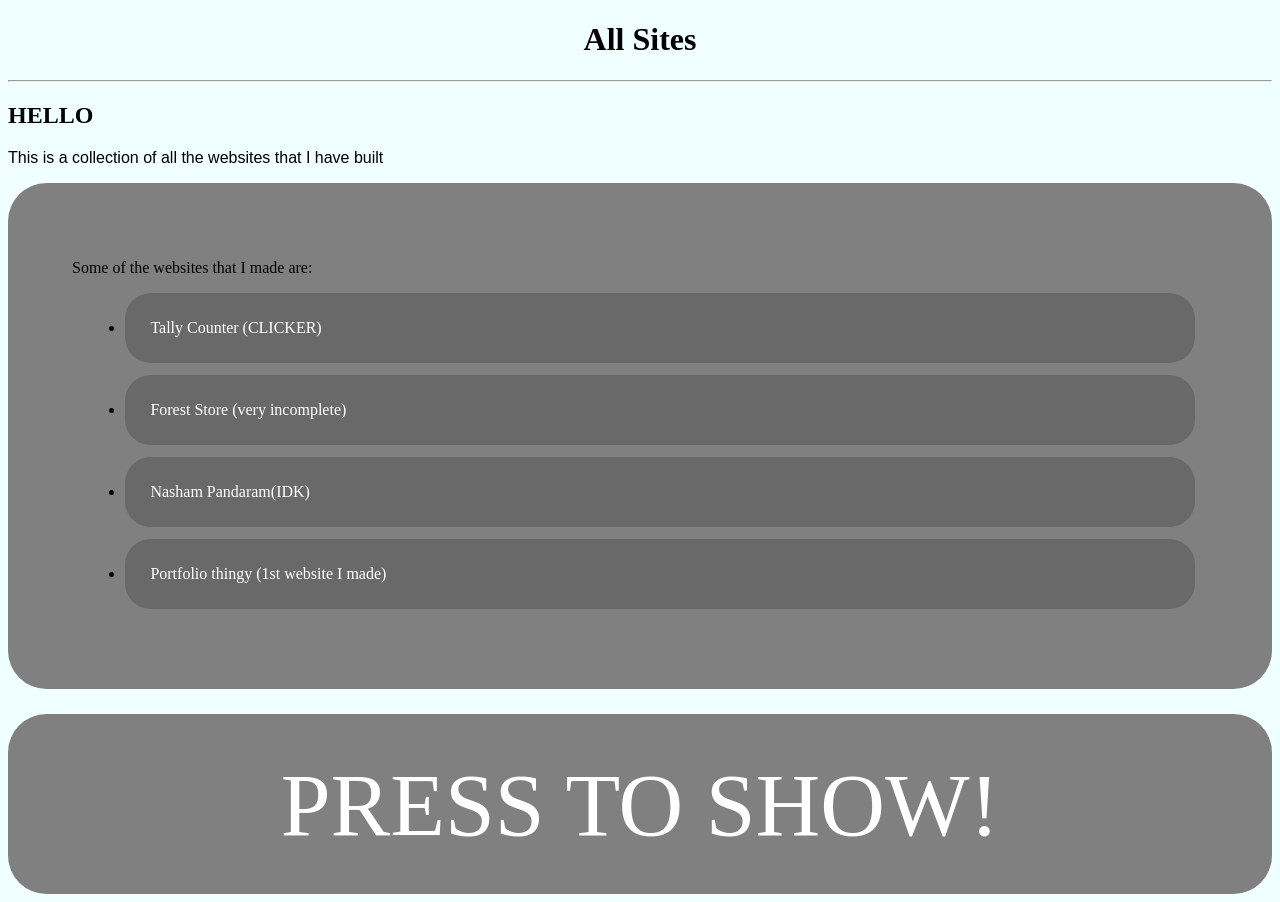
==== index.html @ 19632ff2 "Created home page Uploaded the home page from my old repository to this new repository as the commit" ====
<!doctype html>
<html lang="en">
<head>
  <meta charset="UTF-8">
  <meta name="viewport" content="width=device-width, initial-scale=1.0">
  <meta name="description" content="Collection of all my websites">
  <title>All Sites</title>
  <link rel="stylesheet", href="style.css">
</head>
<body>
  <h1>All Sites</h1>
  <hr>
  <h2>HELLO</h2>
  <p id="p">
    This is a collection of all the websites that I have built
  </p>
  <div id="iMadeThese">
    <p id="para">
      Some of the websites that I made are:
    </p>
    <ul>
      <li><a href="CLICKER!/Clicker.html" class="sites">Tally Counter (CLICKER)</a></li>
      <li><a href="https://ay7xj8.mimo.run/" class="sites">Forest Store (very incomplete)</a></li>
      <li><a href="https://d5nr27.mimo.run/index.html" class="sites">Nasham Pandaram(IDK)</a></li>
      <li><a href="https://fehdzu.mimo.run/index.html" class="sites">Portfolio thingy (1st website I made)</a></a></li>
  </ul>
</div>
<div id="press" onclick="pressed()">
  PRESS TO SHOW!
</div>
<p id="invisible">
  I learnt HTML from <a class="main" href="https://mimo.org">mimo</a> and made most of the websites in its "playground". But, now I use <a class="main" href="https://acode.app/">Acode</a> as it is a much better IDE and allows me to use <a class="main" href="https://github.com">github</a> easily. The entire code for the websites (that are not in mimo) are available in <a class="main" href="https://github.com/k-ppa/My_sitee">Github</a>. Please help me by improving this website through Github.
</p>
<script src="script.js"></script>
</body>
</html>
---- style.css ----
body {
  background: azure;
}

h1 {
  text-align: center;
  font-family: Times New Roman;
}

h2 {
  font-family: Times New Roman;
}

#p {
  font-family: Arial;
}

.main {
  color: black;
  text-decoration: underline;
}

#para {
  display: inline-block;
  margin-top: 1vw;
  margin-bottom: 0;
}

#iMadeThese {
  font-family: Times New Roman;
  background: grey;
  border: 2px, white;
  border-radius: 3vw;
  padding: 5vw;
  margin-bottom: 2vw;
  text-align: left;
}

li {
  background: dimgrey;
  border: 2px;
  border-color: white;
  border-radius: 2vw;
  padding: 2vw;
  margin: 1vw;
}

.sites {
  color: white;
  text-decoration: none;
}

#press {
  font-family: Times New Roman;
  color: white;
  background: grey;
  border: 2px, white;
  border-radius: 3vw;
  padding: 3vw;
  font-size: 7vw;
  text-align: center;
}

#invisible {
  display: none;
  font-family: Arial;
}
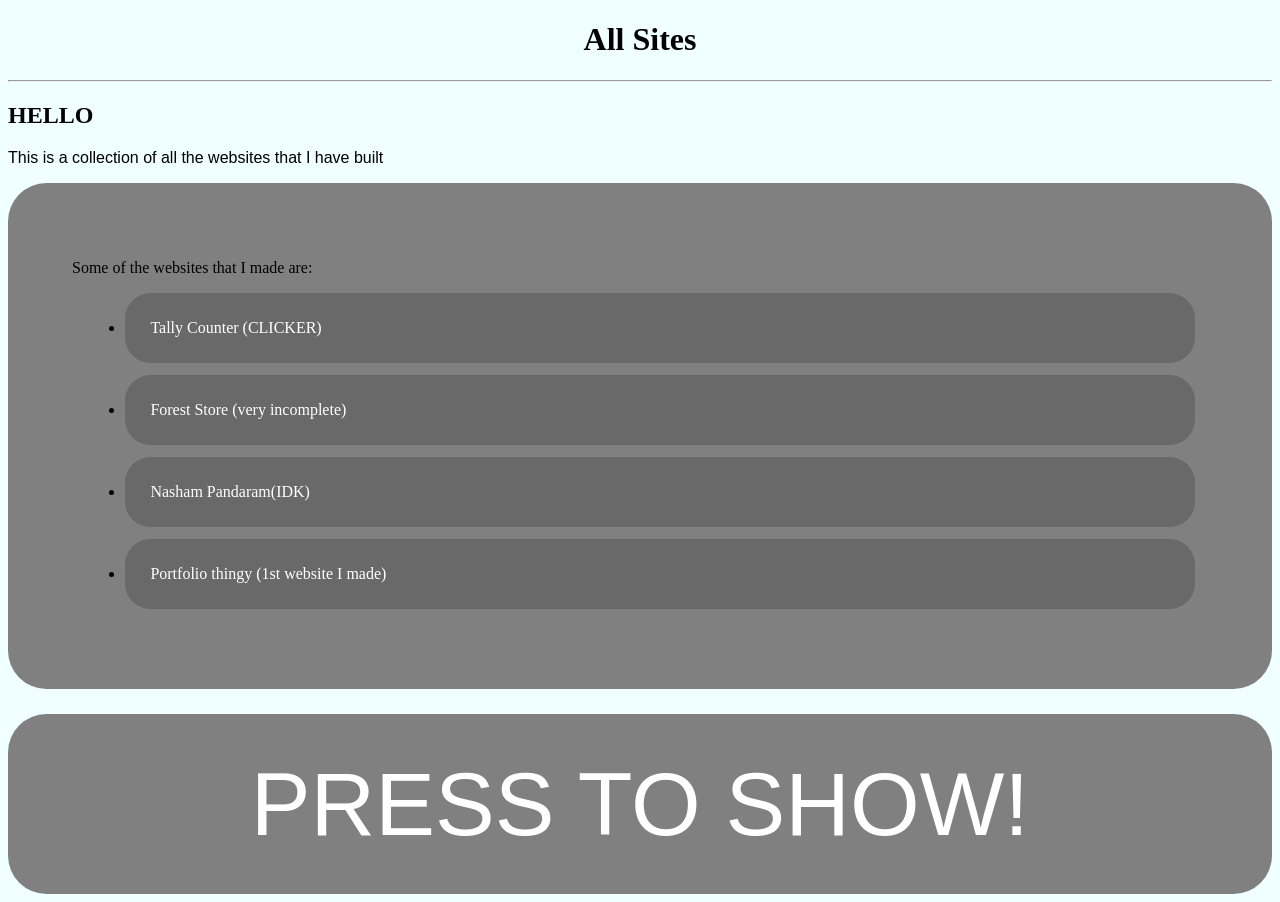
==== commit 8eb6dd49: "Fixed bugs with -ve target, icons in Clicker etc. Fixed structure of README.md Added tooltips for b" ====
--- a/index.html
+++ b/index.html
@@ -19,17 +19,17 @@
       Some of the websites that I made are:
     </p>
     <ul>
-      <li><a href="CLICKER!/Clicker.html" class="sites">Tally Counter (CLICKER)</a></li>
+      <li><a href="Clicker/" class="sites">Tally Counter (CLICKER)</a></li>
       <li><a href="https://ay7xj8.mimo.run/" class="sites">Forest Store (very incomplete)</a></li>
       <li><a href="https://d5nr27.mimo.run/index.html" class="sites">Nasham Pandaram(IDK)</a></li>
       <li><a href="https://fehdzu.mimo.run/index.html" class="sites">Portfolio thingy (1st website I made)</a></a></li>
   </ul>
 </div>
-<div id="press" onclick="pressed()">
-  PRESS TO SHOW!
+<div id="press">
+  <button onclick="pressed()"></button>
 </div>
 <p id="invisible">
-  I learnt HTML from <a class="main" href="https://mimo.org">mimo</a> and made most of the websites in its "playground". But, now I use <a class="main" href="https://acode.app/">Acode</a> as it is a much better IDE and allows me to use <a class="main" href="https://github.com">github</a> easily. The entire code for the websites (that are not in mimo) are available in <a class="main" href="https://github.com/k-ppa/My_sitee">Github</a>. Please help me by improving this website through Github.
+  I learnt HTML from <a class="main" href="https://mimo.org">mimo</a> and made most of the websites in its "playground". But, now I use <a class="main" href="https://acode.app/">Acode</a> as it is a much better IDE and allows me to use <a class="main" href="https://github.com">github</a> easily. The entire code for the websites (that are not in mimo) are available in <a class="main" href="https://github.com/k-ppa/all-sites">Github</a>. Please help me by improving this website through Github.
 </p>
 <script src="script.js"></script>
 </body>
--- a/style.css
+++ b/style.css
@@ -1,18 +1,14 @@
 body {
   background: azure;
+  font-family: 'Times New Roman', Times, serif;
 }
 
 h1 {
   text-align: center;
-  font-family: Times New Roman;
-}
-
-h2 {
-  font-family: Times New Roman;
 }
 
 #p {
-  font-family: Arial;
+  font-family: Arial, Helvetica, sans-serif;
 }
 
 .main {
@@ -27,7 +23,6 @@
 }
 
 #iMadeThese {
-  font-family: Times New Roman;
   background: grey;
   border: 2px, white;
   border-radius: 3vw;
@@ -51,17 +46,21 @@
 }
 
 #press {
-  font-family: Times New Roman;
-  color: white;
-  background: grey;
   border: 2px, white;
   border-radius: 3vw;
-  padding: 3vw;
-  font-size: 7vw;
   text-align: center;
 }
 
+button {
+  color: white;
+  width: 100%;
+  height: 100%;
+  background: none;
+  border: None;
+  padding: 3vw;
+  font-size: 7vw;
+}
+
 #invisible {
-  display: none;
-  font-family: Arial;
+  font-family: Arial, Helvetica, sans-serif;
 }
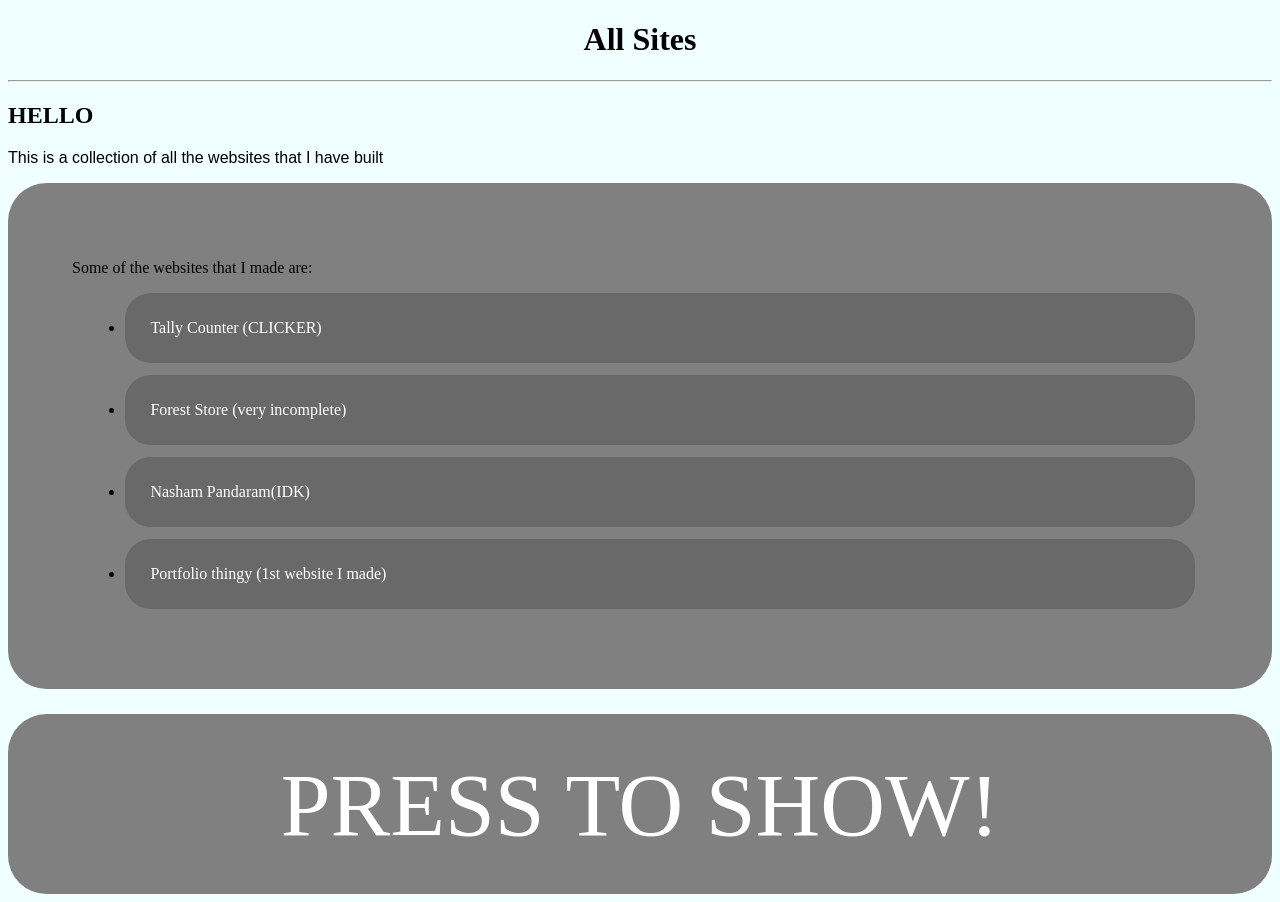
==== commit e7ae4630: "Creted branch web to publish to github pages" ====
--- a/index.html
+++ b/index.html
@@ -19,17 +19,17 @@
       Some of the websites that I made are:
     </p>
     <ul>
-      <li><a href="Clicker/" class="sites">Tally Counter (CLICKER)</a></li>
+      <li><a href="CLICKER/Clicker.html" class="sites">Tally Counter (CLICKER)</a></li>
       <li><a href="https://ay7xj8.mimo.run/" class="sites">Forest Store (very incomplete)</a></li>
       <li><a href="https://d5nr27.mimo.run/index.html" class="sites">Nasham Pandaram(IDK)</a></li>
       <li><a href="https://fehdzu.mimo.run/index.html" class="sites">Portfolio thingy (1st website I made)</a></a></li>
   </ul>
 </div>
-<div id="press">
-  <button onclick="pressed()"></button>
+<div id="press" onclick="pressed()">
+  PRESS TO SHOW!
 </div>
 <p id="invisible">
-  I learnt HTML from <a class="main" href="https://mimo.org">mimo</a> and made most of the websites in its "playground". But, now I use <a class="main" href="https://acode.app/">Acode</a> as it is a much better IDE and allows me to use <a class="main" href="https://github.com">github</a> easily. The entire code for the websites (that are not in mimo) are available in <a class="main" href="https://github.com/k-ppa/all-sites">Github</a>. Please help me by improving this website through Github.
+  I learnt HTML from <a class="main" href="https://mimo.org">mimo</a> and made most of the websites in its "playground". But, now I use <a class="main" href="https://acode.app/">Acode</a> as it is a much better IDE and allows me to use <a class="main" href="https://github.com">github</a> easily. The entire code for the websites (that are not in mimo) are available in <a class="main" href="https://github.com/k-ppa/My_sitee">Github</a>. Please help me by improving this website through Github.
 </p>
 <script src="script.js"></script>
 </body>
--- a/style.css
+++ b/style.css
@@ -1,14 +1,18 @@
 body {
   background: azure;
-  font-family: 'Times New Roman', Times, serif;
 }
 
 h1 {
   text-align: center;
+  font-family: Times New Roman;
+}
+
+h2 {
+  font-family: Times New Roman;
 }
 
 #p {
-  font-family: Arial, Helvetica, sans-serif;
+  font-family: Arial;
 }
 
 .main {
@@ -23,6 +27,7 @@
 }
 
 #iMadeThese {
+  font-family: Times New Roman;
   background: grey;
   border: 2px, white;
   border-radius: 3vw;
@@ -46,21 +51,17 @@
 }
 
 #press {
+  font-family: Times New Roman;
+  color: white;
+  background: grey;
   border: 2px, white;
   border-radius: 3vw;
+  padding: 3vw;
+  font-size: 7vw;
   text-align: center;
 }
 
-button {
-  color: white;
-  width: 100%;
-  height: 100%;
-  background: none;
-  border: None;
-  padding: 3vw;
-  font-size: 7vw;
-}
-
 #invisible {
-  font-family: Arial, Helvetica, sans-serif;
+  display: none;
+  font-family: Arial;
 }
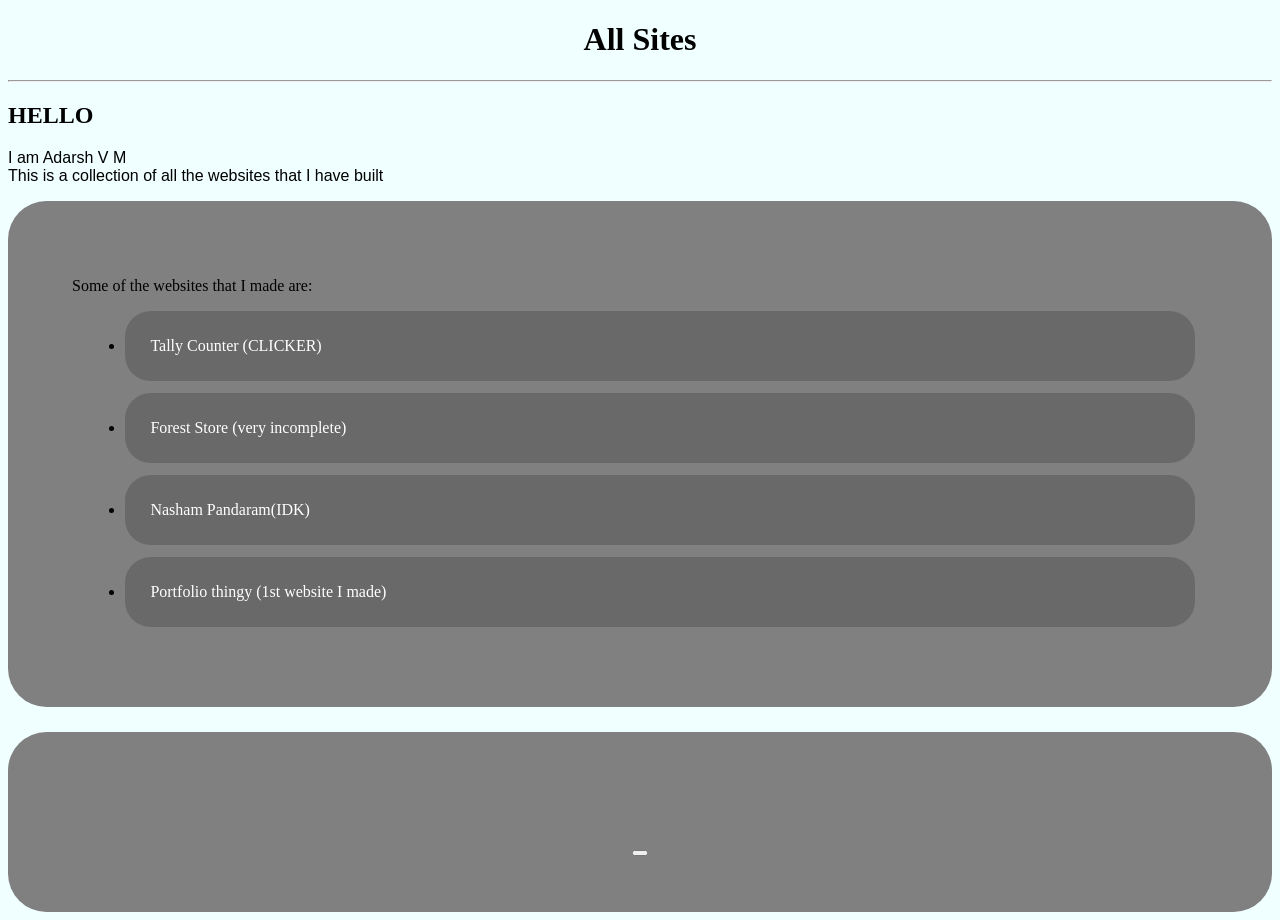
==== commit b529c7bd: "Fixed font issue and improved html for clicker Removed unnecessary stuff from Clicker/index.html Add" ====
--- a/index.html
+++ b/index.html
@@ -1,17 +1,20 @@
 <!doctype html>
 <html lang="en">
+
 <head>
   <meta charset="UTF-8">
   <meta name="viewport" content="width=device-width, initial-scale=1.0">
   <meta name="description" content="Collection of all my websites">
   <title>All Sites</title>
-  <link rel="stylesheet", href="style.css">
+  <link rel="stylesheet" href="style.css">
 </head>
+
 <body>
   <h1>All Sites</h1>
   <hr>
   <h2>HELLO</h2>
   <p id="p">
+    I am Adarsh V M<br>
     This is a collection of all the websites that I have built
   </p>
   <div id="iMadeThese">
@@ -19,18 +22,26 @@
       Some of the websites that I made are:
     </p>
     <ul>
-      <li><a href="CLICKER/Clicker.html" class="sites">Tally Counter (CLICKER)</a></li>
+      <li><a href="Clicker/" class="sites">Tally Counter (CLICKER)</a></li>
       <li><a href="https://ay7xj8.mimo.run/" class="sites">Forest Store (very incomplete)</a></li>
       <li><a href="https://d5nr27.mimo.run/index.html" class="sites">Nasham Pandaram(IDK)</a></li>
-      <li><a href="https://fehdzu.mimo.run/index.html" class="sites">Portfolio thingy (1st website I made)</a></a></li>
-  </ul>
-</div>
-<div id="press" onclick="pressed()">
-  PRESS TO SHOW!
-</div>
-<p id="invisible">
-  I learnt HTML from <a class="main" href="https://mimo.org">mimo</a> and made most of the websites in its "playground". But, now I use <a class="main" href="https://acode.app/">Acode</a> as it is a much better IDE and allows me to use <a class="main" href="https://github.com">github</a> easily. The entire code for the websites (that are not in mimo) are available in <a class="main" href="https://github.com/k-ppa/My_sitee">Github</a>. Please help me by improving this website through Github.
-</p>
-<script src="script.js"></script>
+      <li><a href="https://fehdzu.mimo.run/index.html" class="sites">Portfolio thingy (1st website I made)</a></li>
+    </ul>
+  </div>
+  <div id="press">
+    <button onclick="pressed()"></button>
+  </div>
+  <p id="invisible">
+    I learnt HTML from <a class="main" href="https://mimo.org">mimo</a> and made most of the websites in its
+    "playground".<br>
+    Then I switched to <a class="main" href="https://acode.app">Acode</a>, then <a class="main"
+      href="https://code.visualstudio.com">VS Code</a>, and I'm currently using <a class="main"
+      href="https://sublimetext.com">Sublime Text</a>.<br>
+    The entire code for the websites (that
+    are not in mimo) are available in <a class="main" href="https://github.com/k-ppa/all-sites">Github</a>. Please help
+    me by improving this website through <a class="main" href="https://github.com/k-ppa/all-sites">Github</a>.
+  </p>
+  <script src="script.js"></script>
 </body>
+
 </html>
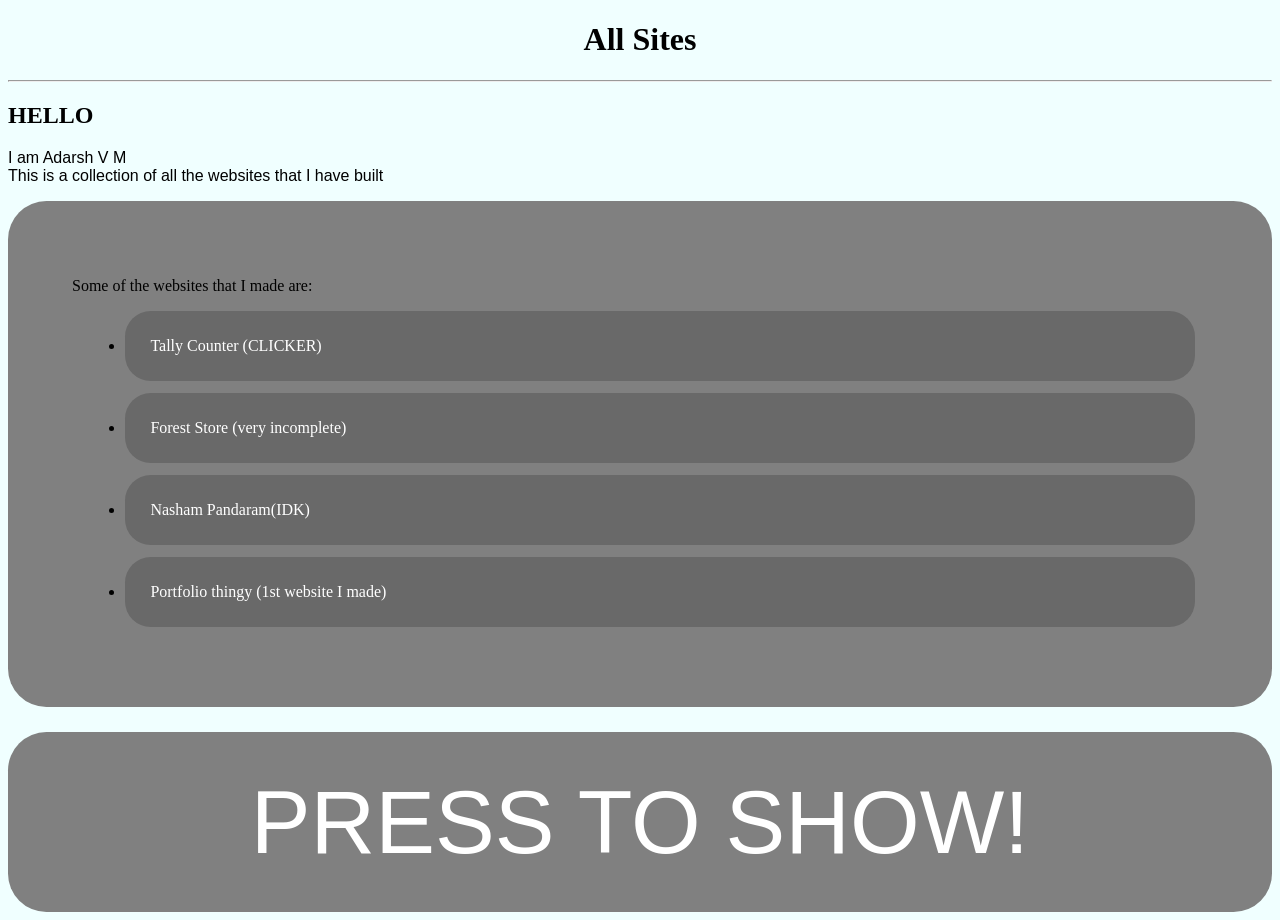
==== commit f94b9509: "From branch DebugClicker Fixed many bugs with Clicker and added some stuff =========================" ====
--- a/index.html
+++ b/index.html
@@ -44,4 +44,4 @@
   <script src="script.js"></script>
 </body>
 
-</html>+</html>
--- a/style.css
+++ b/style.css
@@ -1,18 +1,14 @@
 body {
   background: azure;
+  font-family: 'Times New Roman', Times, serif;
 }
 
 h1 {
   text-align: center;
-  font-family: Times New Roman;
-}
-
-h2 {
-  font-family: Times New Roman;
 }
 
 #p {
-  font-family: Arial;
+  font-family: Arial, Helvetica, sans-serif;
 }
 
 .main {
@@ -27,7 +23,6 @@
 }
 
 #iMadeThese {
-  font-family: Times New Roman;
   background: grey;
   border: 2px, white;
   border-radius: 3vw;
@@ -51,17 +46,21 @@
 }
 
 #press {
-  font-family: Times New Roman;
-  color: white;
-  background: grey;
   border: 2px, white;
   border-radius: 3vw;
-  padding: 3vw;
-  font-size: 7vw;
   text-align: center;
 }
 
+button {
+  color: white;
+  width: 100%;
+  height: 100%;
+  background: none;
+  border: None;
+  padding: 3vw;
+  font-size: 7vw;
+}
+
 #invisible {
-  display: none;
-  font-family: Arial;
-}+  font-family: Arial, Helvetica, sans-serif;
+}
